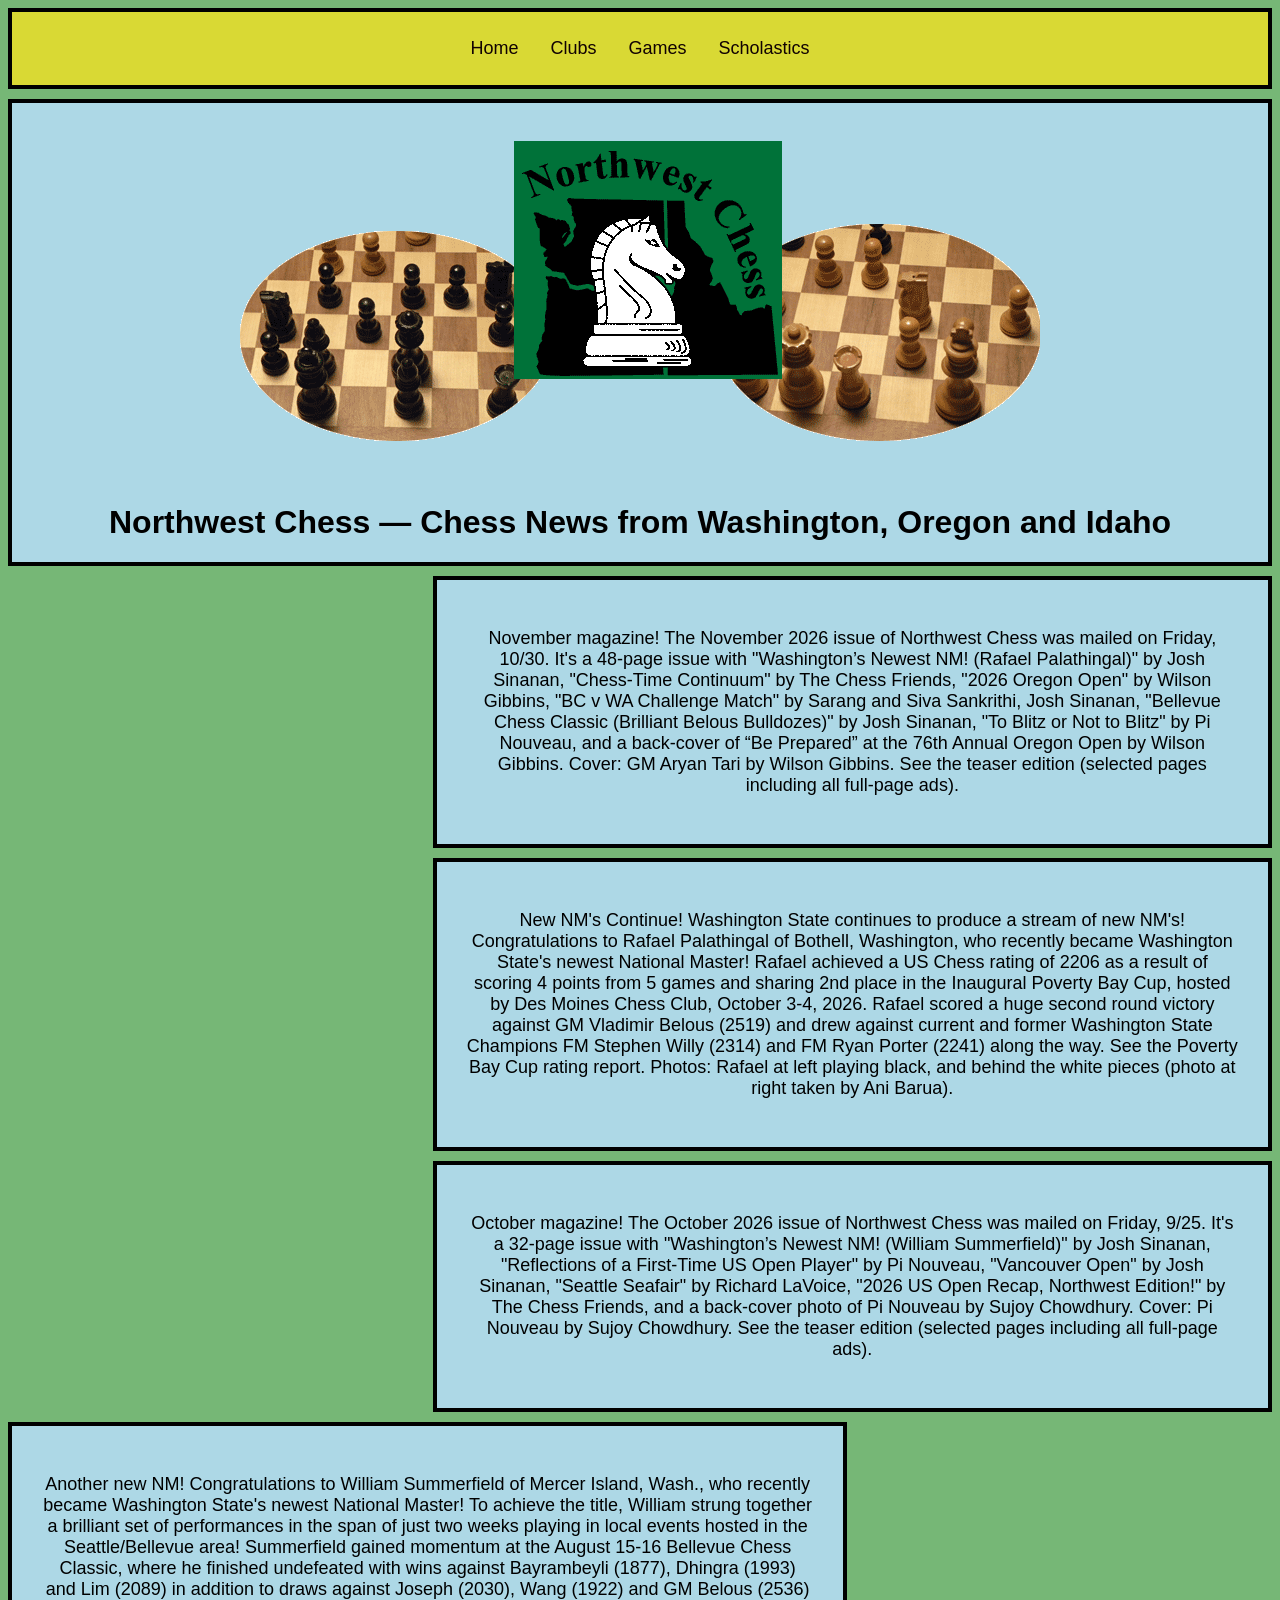
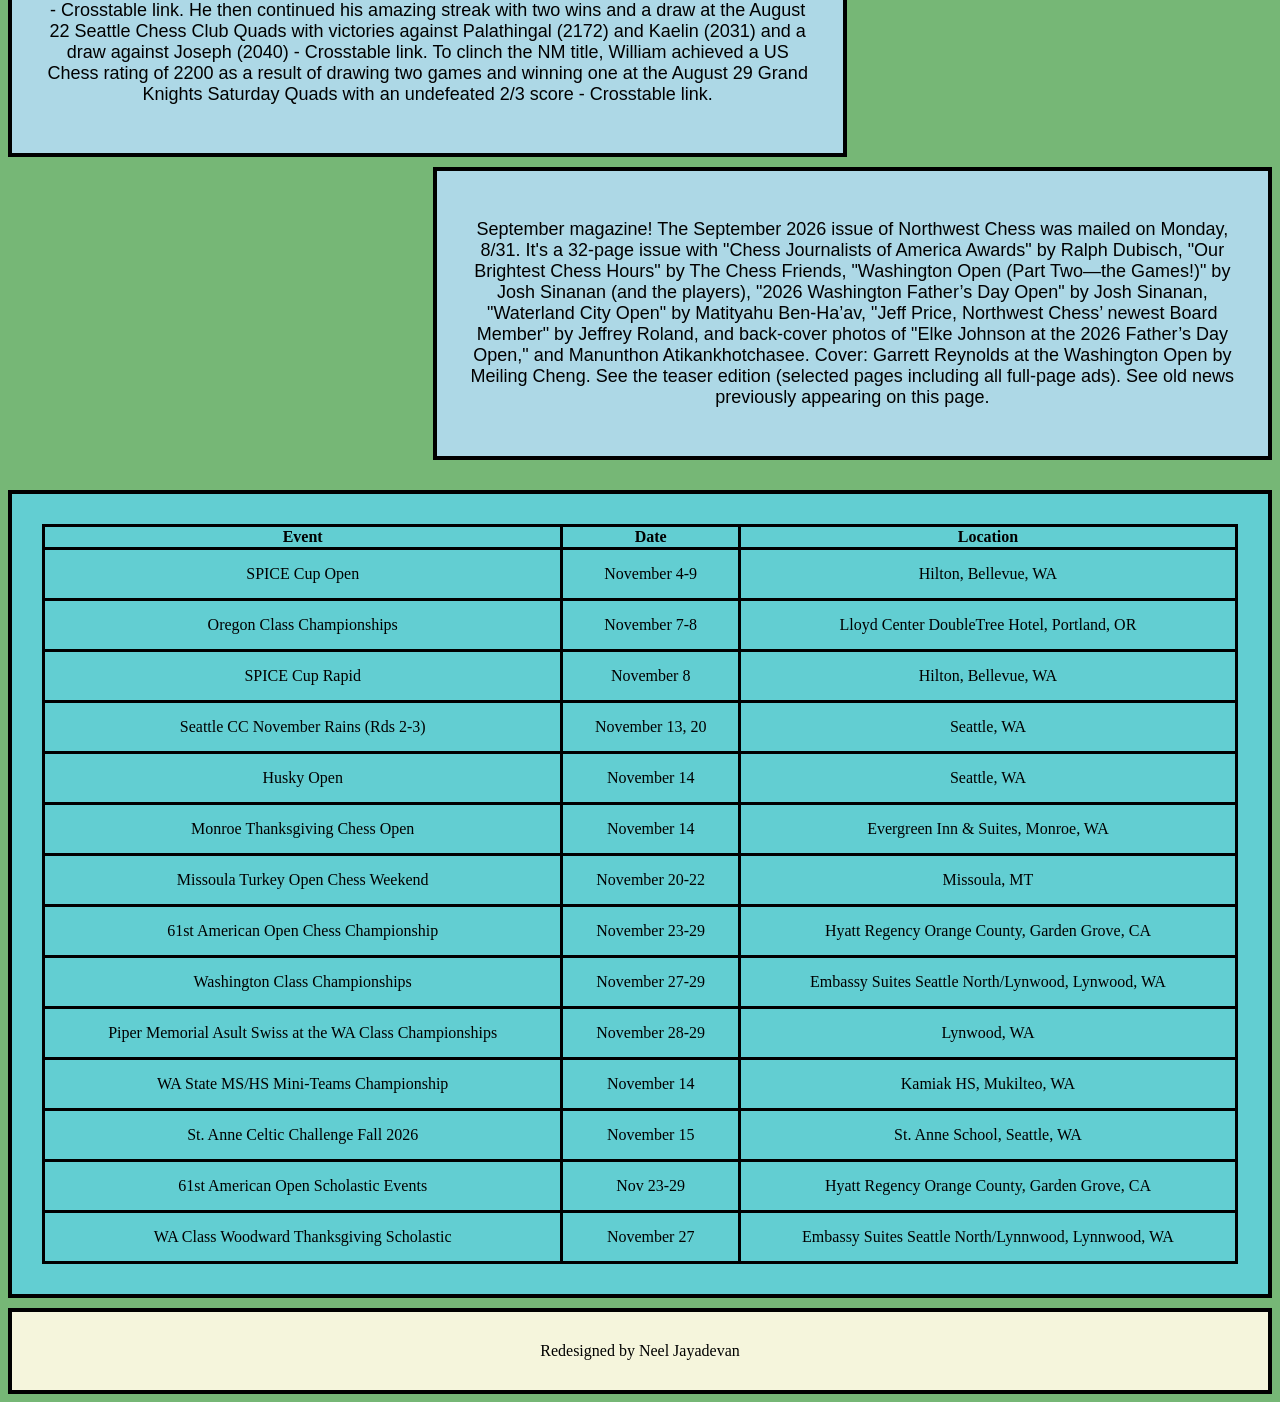
==== clubs.html @ feafb5e4 "clubs page" ====
<!DOCTYPE html>
<html lang="en">
<head>
    <meta charset="UTF-8">
    <meta name="viewport" content="width=device-width, initial-scale=1.0">
    <title>Clubs</title>
    <link rel="stylesheet" href="css/style.css">
</head>
<body>
    <div class="grid-container">
        <div style="background-color: rgb(217, 217, 52);" class="nav-menu grid-item nav">
            <ul class="nav">
                <li><a href="index.html"><p>Home</p></a></li>
                <li><a href="clubs.html"><p>Clubs</p></a></li>
                <li><a href=""><p>Games</p></a></li>
                <li><a href=""><p>Scholastics</p></a></li>
            </ul>
        </div>
        <div class="grid-item main-img"><img class="image1" src="images/NWC_banner.png">
            <h1>Northwest Chess — Chess News from Washington, Oregon and Idaho</h1>
        </div>
        <div class="grid-item main1"><p>November magazine! The November 2026 issue of Northwest Chess was mailed on Friday, 10/30. It's a 48-page issue with "Washington’s Newest NM! (Rafael Palathingal)" by Josh Sinanan, "Chess-Time Continuum" by The Chess Friends, "2026 Oregon Open" by Wilson Gibbins, "BC v WA Challenge Match" by Sarang and Siva Sankrithi, Josh Sinanan, "Bellevue Chess Classic (Brilliant Belous Bulldozes)" by Josh Sinanan, "To Blitz or Not to Blitz" by Pi Nouveau, and a back-cover of “Be Prepared” at the 76th Annual Oregon Open by Wilson Gibbins. Cover: GM Aryan Tari by Wilson Gibbins. See the teaser edition (selected pages including all full-page ads).</p></div>
        <div class="grid-item main2"><p>New NM's Continue! Washington State continues to produce a stream of new NM's! Congratulations to Rafael Palathingal of Bothell, Washington, who recently became Washington State's newest National Master! Rafael achieved a US Chess rating of 2206 as a result of scoring 4 points from 5 games and sharing 2nd place in the Inaugural Poverty Bay Cup, hosted by Des Moines Chess Club, October 3-4, 2026. Rafael scored a huge second round victory against GM Vladimir Belous (2519) and drew against current and former Washington State Champions FM Stephen Willy (2314) and FM Ryan Porter (2241) along the way. See the Poverty Bay Cup rating report. Photos: Rafael at left playing black, and behind the white pieces (photo at right taken by Ani Barua).</p></div>
        <div class="grid-item main3"><p>October magazine! The October 2026 issue of Northwest Chess was mailed on Friday, 9/25. It's a 32-page issue with "Washington’s Newest NM! (William Summerfield)" by Josh Sinanan, "Reflections of a First-Time US Open Player" by Pi Nouveau, "Vancouver Open" by Josh Sinanan, "Seattle Seafair" by Richard LaVoice, "2026 US Open Recap, Northwest Edition!" by The Chess Friends, and a back-cover photo of Pi Nouveau by Sujoy Chowdhury. Cover: Pi Nouveau by Sujoy Chowdhury. See the teaser edition (selected pages including all full-page ads).</p></div>
        <div class="grid-item main4"><p>Another new NM! Congratulations to William Summerfield of Mercer Island, Wash., who recently became Washington State's newest National Master! To achieve the title, William strung together a brilliant set of performances in the span of just two weeks playing in local events hosted in the Seattle/Bellevue area! Summerfield gained momentum at the August 15-16 Bellevue Chess Classic, where he finished undefeated with wins against Bayrambeyli (1877), Dhingra (1993) and Lim (2089) in addition to draws against Joseph (2030), Wang (1922) and GM Belous (2536) - Crosstable link. He then continued his amazing streak with two wins and a draw at the August 22 Seattle Chess Club Quads with victories against Palathingal (2172) and Kaelin (2031) and a draw against Joseph (2040) - Crosstable link. To clinch the NM title, William achieved a US Chess rating of 2200 as a result of drawing two games and winning one at the August 29 Grand Knights Saturday Quads with an undefeated 2/3 score - Crosstable link.</p></div>
        <div class="grid-item main5"><p>September magazine! The September 2026 issue of Northwest Chess was mailed on Monday, 8/31. It's a 32-page issue with "Chess Journalists of America Awards" by Ralph Dubisch, "Our Brightest Chess Hours" by The Chess Friends, "Washington Open (Part Two—the Games!)" by Josh Sinanan (and the players), "2026 Washington Father’s Day Open" by Josh Sinanan, "Waterland City Open" by Matityahu Ben-Ha’av, "Jeff Price, Northwest Chess’ newest Board Member" by Jeffrey Roland, and back-cover photos of "Elke Johnson at the 2026 Father’s Day Open," and Manunthon Atikankhotchasee. Cover: Garrett Reynolds at the Washington Open by Meiling Cheng. See the teaser edition (selected pages including all full-page ads). See old news previously appearing on this page.</p></div>

        <div class="grid-item table1">
            <table style="border-collapse: collapse; width: 100%;">
                <tr>
                    <th>Event</th>
                    <th>Date</th>
                    <th>Location</th>
                </tr>
                <tr>
                    <td>SPICE Cup Open</td>
                    <td>November 4-9</td>
                    <td>Hilton, Bellevue, WA</td>
                </tr>
                <tr>
                    <td>Oregon Class Championships</td>
                    <td>November 7-8</td>
                    <td>Lloyd Center DoubleTree Hotel, Portland, OR</td>
                </tr>
                <tr>
                    <td>SPICE Cup Rapid</td>
                    <td>November 8</td>
                    <td>Hilton, Bellevue, WA</td>
                </tr>
                <tr>
                    <td>Seattle CC November Rains (Rds 2-3)</td>
                    <td>November 13, 20</td>
                    <td>Seattle, WA</td>
                </tr>
                <tr>
                    <td>Husky Open</td>
                    <td>November 14</td>
                    <td>Seattle, WA</td>
                </tr>
                <tr>
                    <td>Monroe Thanksgiving Chess Open</td>
                    <td>November 14</td>
                    <td>Evergreen Inn & Suites, Monroe, WA</td>
                </tr>
                <tr>
                    <td>Missoula Turkey Open Chess Weekend</td>
                    <td>November 20-22</td>
                    <td>Missoula, MT</td>
                </tr>
                <tr>
                    <td>61st American Open Chess Championship</td>
                    <td>November 23-29</td>
                    <td>Hyatt Regency Orange County, Garden Grove, CA</td>
                </tr>
                <tr>
                    <td>Washington Class Championships</td>
                    <td>November 27-29</td>
                    <td>Embassy Suites Seattle North/Lynwood, Lynwood, WA</td>
                </tr>
                <tr>
                    <td>Piper Memorial Asult Swiss at the WA Class Championships</td>
                    <td>November 28-29</td>
                    <td>Lynwood, WA</td>
                </tr>
                <tr>
                    <td>WA State MS/HS Mini-Teams Championship</td>
                    <td>November 14</td>
                    <td>Kamiak HS, Mukilteo, WA</td>
                </tr>
                <tr>
                    <td>St. Anne Celtic Challenge Fall 2026</td>
                    <td>November 15</td>
                    <td>St. Anne School, Seattle, WA</td>
                </tr>
                <tr>
                    <td>61st American Open Scholastic Events</td>
                    <td>Nov 23-29</td>
                    <td>Hyatt Regency Orange County, Garden Grove, CA</td>
                </tr>
                <tr>
                    <td>WA Class Woodward Thanksgiving Scholastic</td>
                    <td>November 27</td>
                    <td>Embassy Suites Seattle North/Lynnwood, Lynnwood, WA</td>
                </tr>
            </table>
        </div>
        <div class="footers grid-item">
            <footer>Redesigned by Neel Jayadevan</footer>
        </div>
    </div>
</body>
</html>
---- css/style.css ----
.nav {
    list-style-type: none;
    background-color: rgb(217, 217, 52);
    margin: 0;
    padding: 0;
    overflow: hidden;
    justify-content: center;
    display: flex;
    position: sticky;
    top: 0;
    z-index: 1000;
}
ul.nav li a {
    display: block;
    padding: 8px 16px;
    color: rgb(17, 2, 2);
    text-decoration: none;
    font-size: 30px;
}
ul.nav a:hover {
    background-color: gray;
    color: lightblue;
}
.grid-container {
    display: grid;
    grid-gap: 10px;
    grid-template-columns: repeat(3, 1fr);
}
.grid-item {
    border: 4px solid black;
    background-color: lightblue;
    text-align: center;
}
.nav-menu {
    grid-row: 1;
    grid-column: 1 / span 3;
}
.main-img {
    grid-row: 2;
    grid-column: 1 / span 3;
}
.image1 {
    max-height: 400px;
    max-width: 800px;
    margin: 3%;
}
.main1 {
    grid-row: 3;
    grid-column: 2 / span 2;
    padding: 30px;
}
.main2 {
    grid-row: 4;
    grid-column: 2 / span 2;
    padding: 30px;
}
.main3 {
    grid-row: 5;
    grid-column: 2 / span 2;
    padding: 30px;
}
.main4 {
    grid-row: 6;
    grid-column: 1 / span 2;
    padding: 30px;
}
.main5 {
    grid-row: 7;
    grid-column: 2 / span 2;
    padding: 30px;
}
body {
    background-color: rgb(118, 183, 118);
}
.sub-images {
    border: 4px solid black;
    border-radius: 10%;
    transform: scale(1.7);
    margin: 15%;
}
.footers {
    grid-row: 11;
    grid-column: 1 / span 3;
    padding: 30px;
    background-color: beige;
}
.table1 {
    grid-row: 10;
    grid-column: 1 / span 3;
    padding: 30px;
    background-color: rgb(98, 206, 210);
}
table, th, td {
    border: solid;
}
td {
    padding: 15px;
}
.headings {
    grid-row: 9;
    grid-column: 1 / span 3;
    background-color: rgb(98, 206, 210);
}
p {
    font-size: large;
    font-family: 'Gill Sans', 'Gill Sans MT', Calibri, 'Trebuchet MS', sans-serif;
    font-style: normal;
}
h1 {
    font-size: normal;
    font-family: Verdana, Geneva, Tahoma, sans-serif;
    font-style: normal;
}
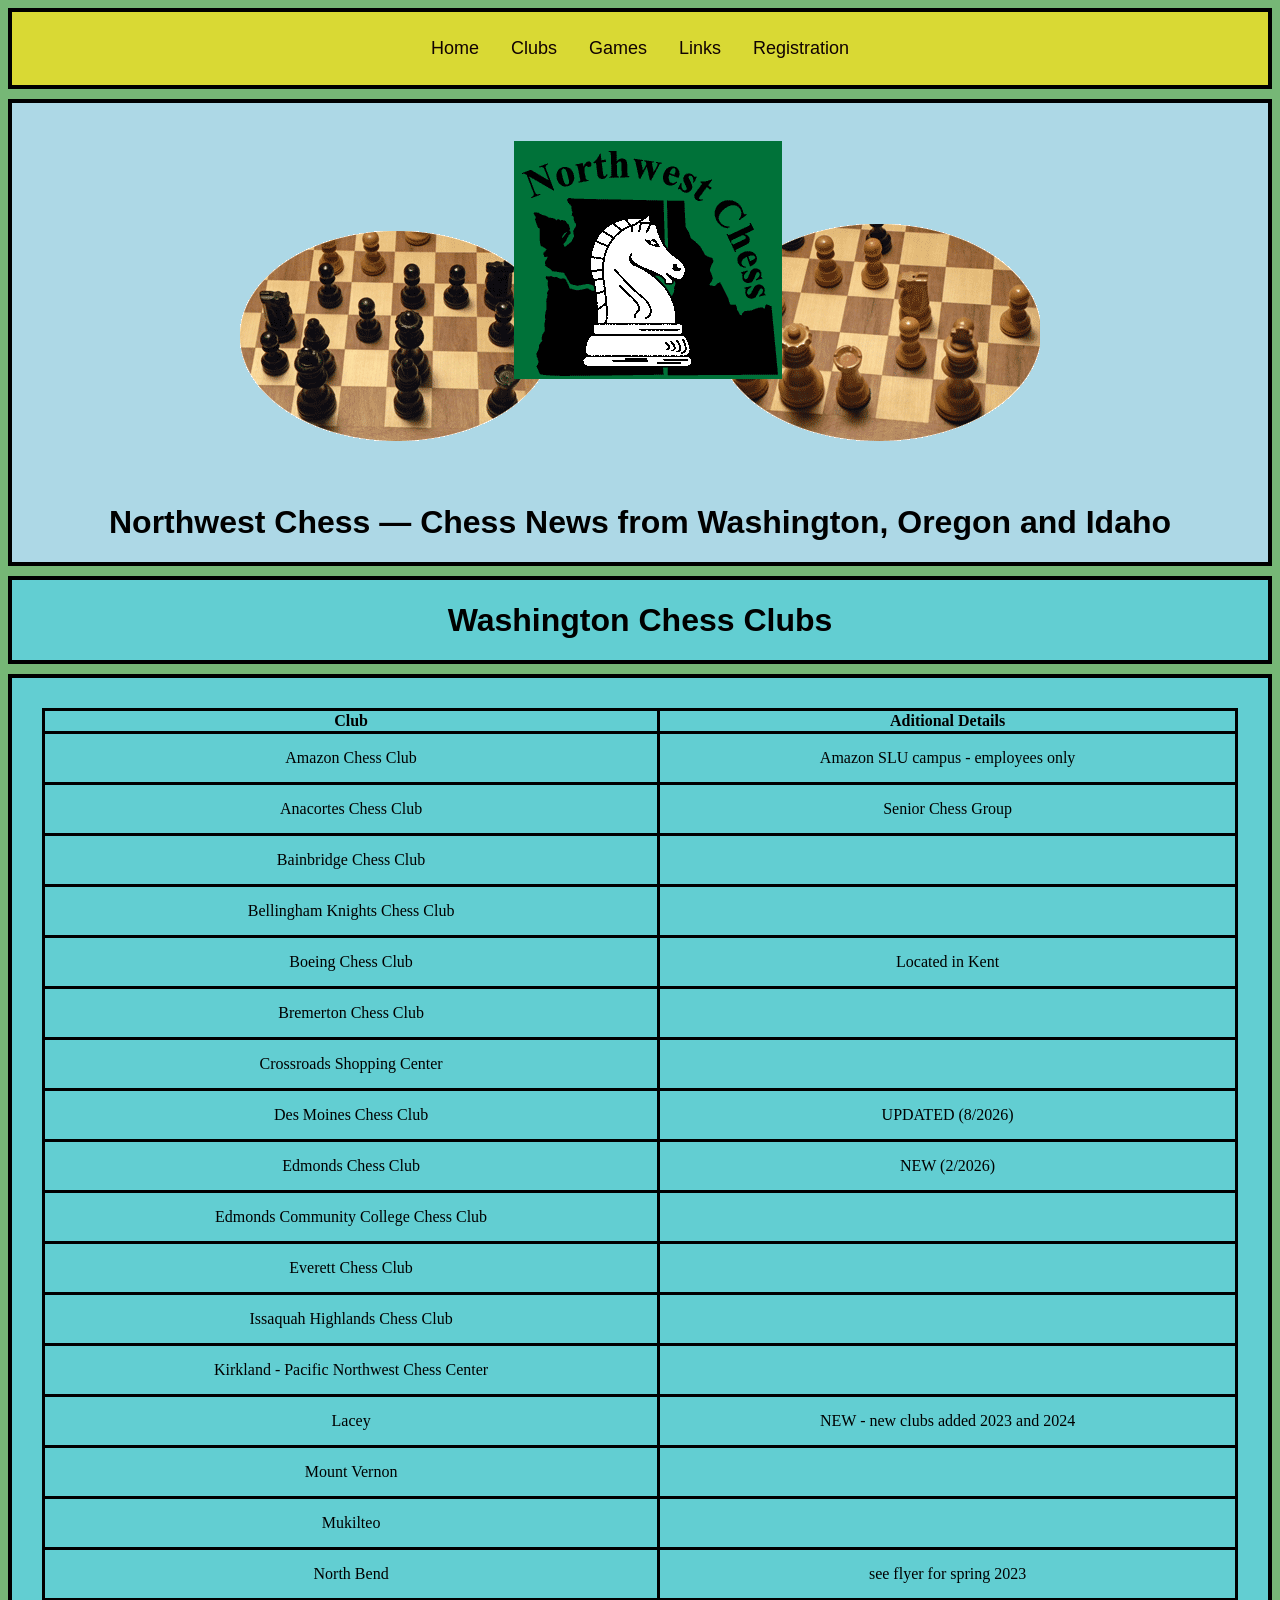
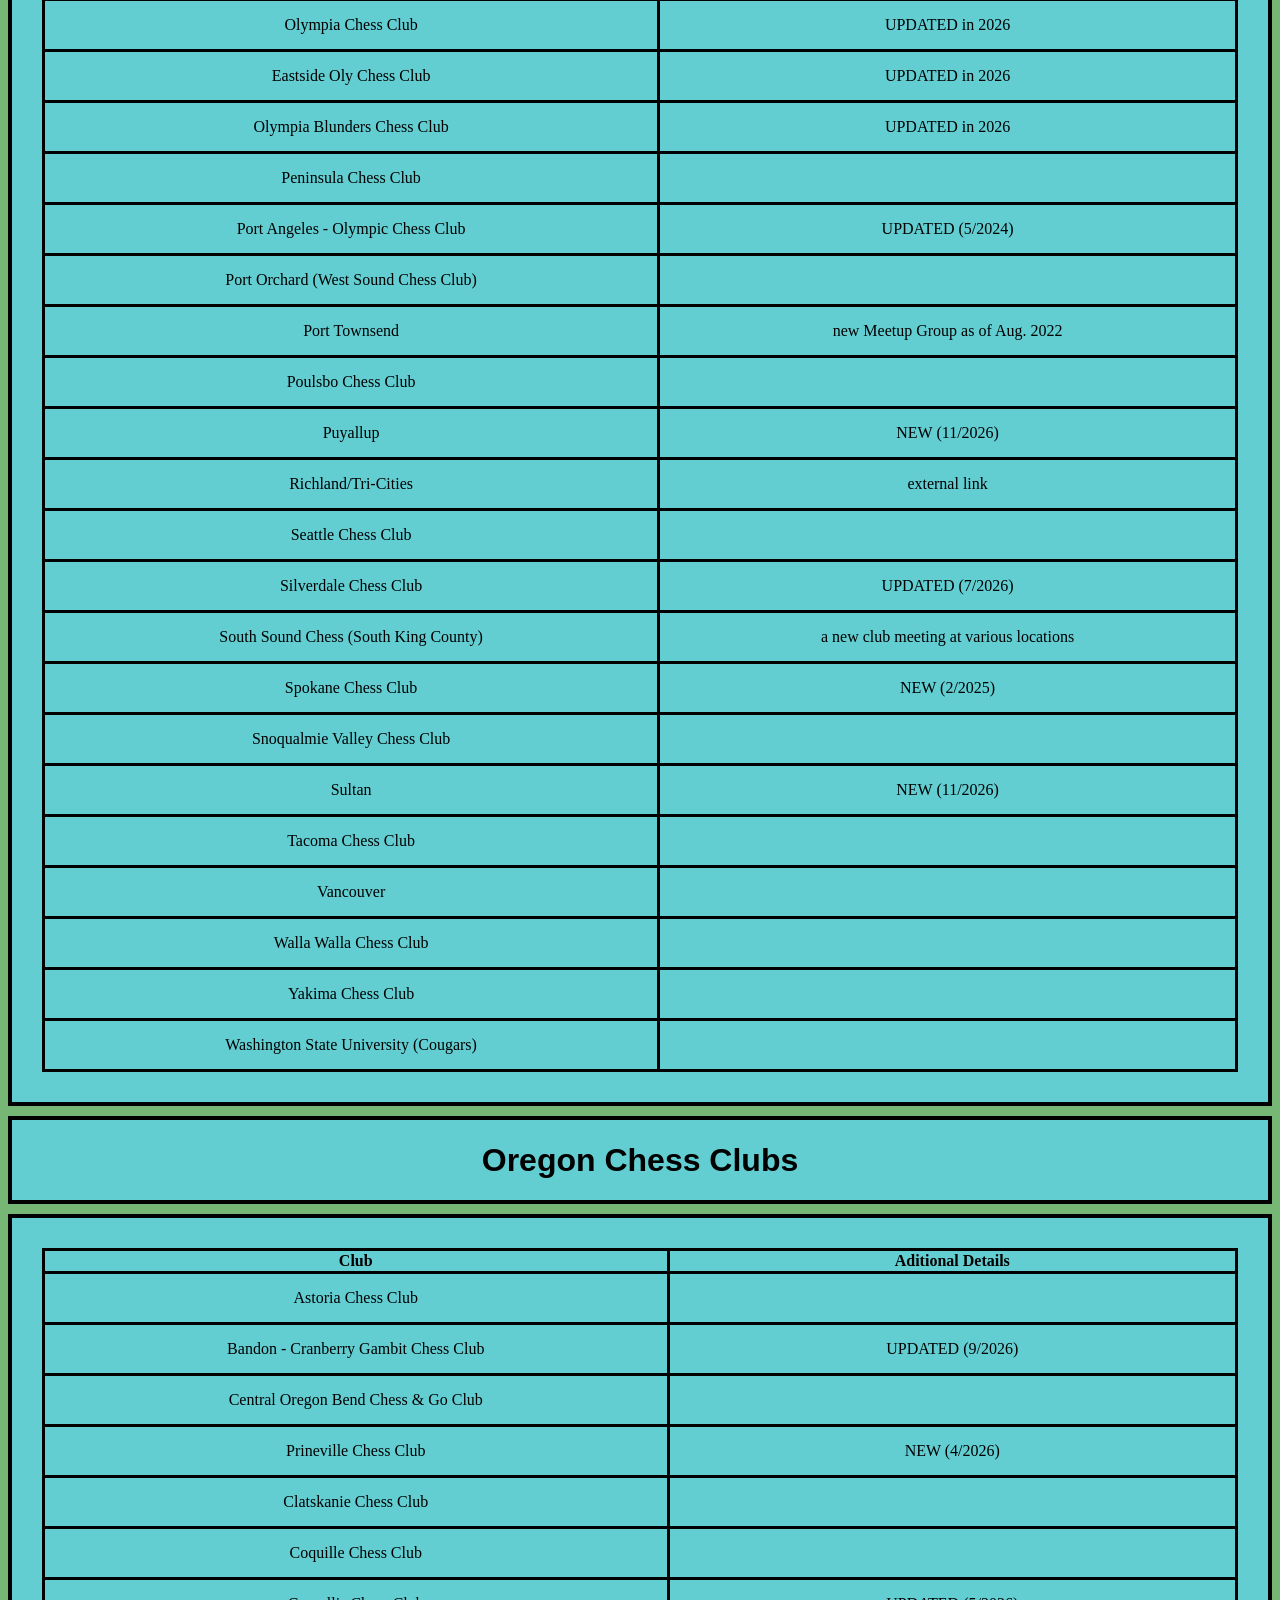
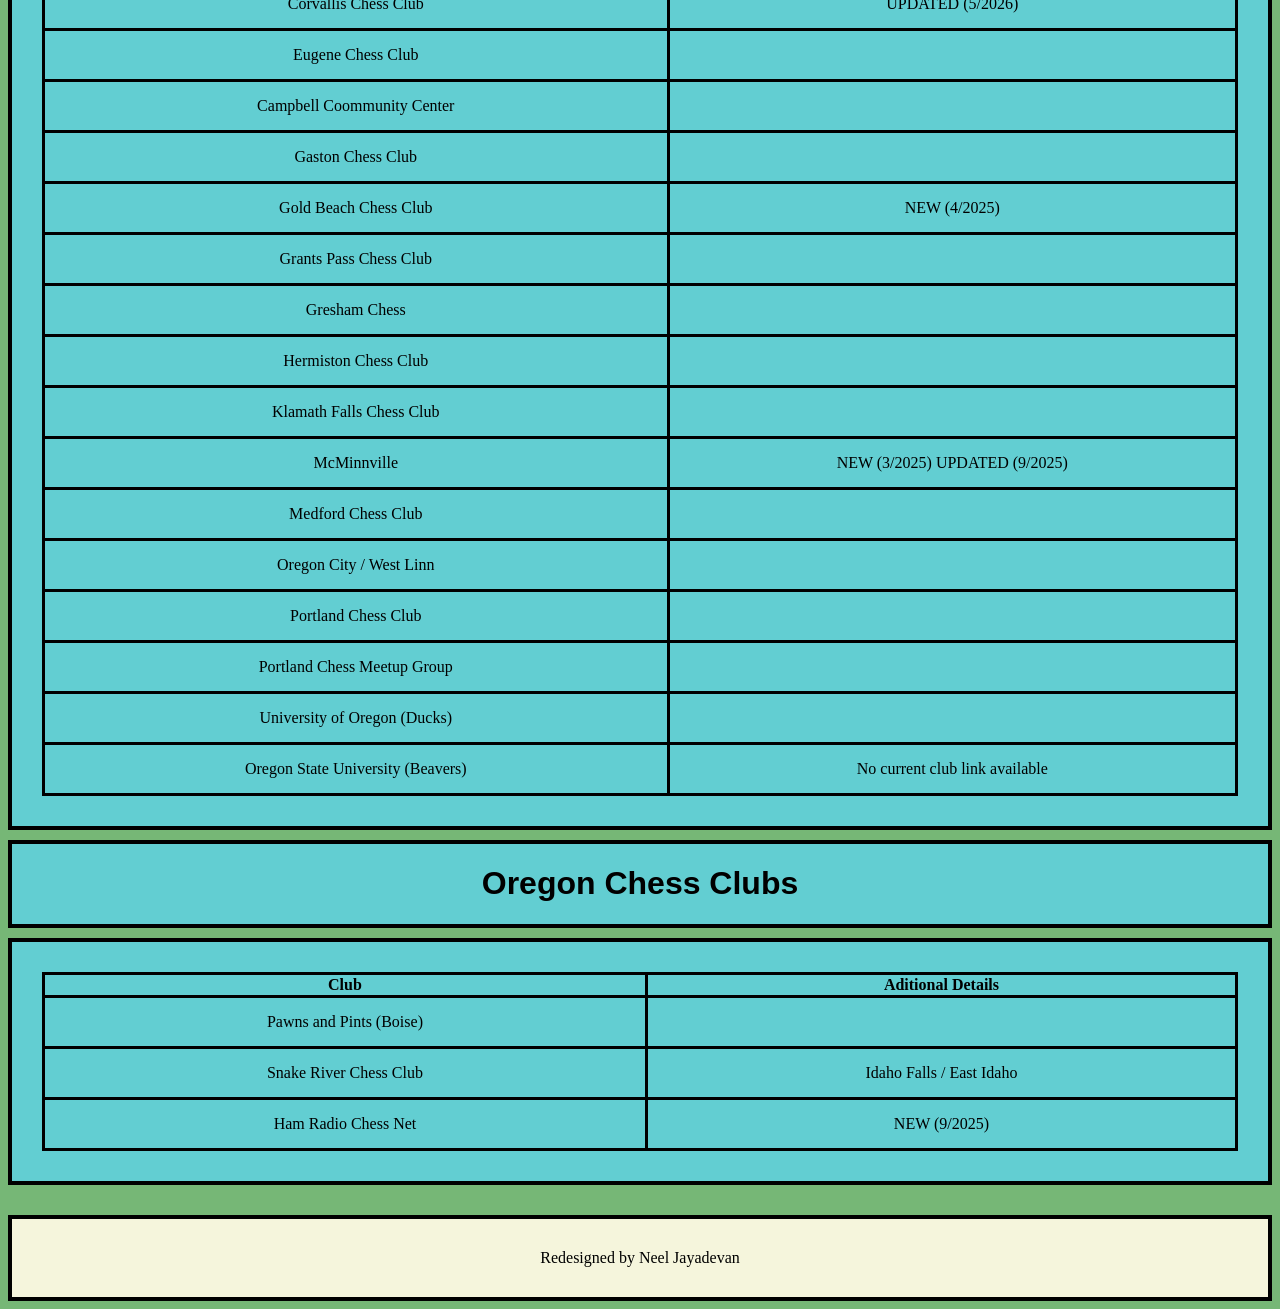
==== commit 8af8a30d: "other pages" ====
--- a/clubs.html
+++ b/clubs.html
@@ -12,95 +12,299 @@
             <ul class="nav">
                 <li><a href="index.html"><p>Home</p></a></li>
                 <li><a href="clubs.html"><p>Clubs</p></a></li>
-                <li><a href=""><p>Games</p></a></li>
-                <li><a href=""><p>Scholastics</p></a></li>
+                <li><a href="games.html"><p>Games</p></a></li>
+                <li><a href="links.html"><p>Links</p></a></li>
+                <li><a href=""><p>Registration</p></a></li>
             </ul>
         </div>
         <div class="grid-item main-img"><img class="image1" src="images/NWC_banner.png">
             <h1>Northwest Chess — Chess News from Washington, Oregon and Idaho</h1>
         </div>
-        <div class="grid-item main1"><p>November magazine! The November 2026 issue of Northwest Chess was mailed on Friday, 10/30. It's a 48-page issue with "Washington’s Newest NM! (Rafael Palathingal)" by Josh Sinanan, "Chess-Time Continuum" by The Chess Friends, "2026 Oregon Open" by Wilson Gibbins, "BC v WA Challenge Match" by Sarang and Siva Sankrithi, Josh Sinanan, "Bellevue Chess Classic (Brilliant Belous Bulldozes)" by Josh Sinanan, "To Blitz or Not to Blitz" by Pi Nouveau, and a back-cover of “Be Prepared” at the 76th Annual Oregon Open by Wilson Gibbins. Cover: GM Aryan Tari by Wilson Gibbins. See the teaser edition (selected pages including all full-page ads).</p></div>
-        <div class="grid-item main2"><p>New NM's Continue! Washington State continues to produce a stream of new NM's! Congratulations to Rafael Palathingal of Bothell, Washington, who recently became Washington State's newest National Master! Rafael achieved a US Chess rating of 2206 as a result of scoring 4 points from 5 games and sharing 2nd place in the Inaugural Poverty Bay Cup, hosted by Des Moines Chess Club, October 3-4, 2026. Rafael scored a huge second round victory against GM Vladimir Belous (2519) and drew against current and former Washington State Champions FM Stephen Willy (2314) and FM Ryan Porter (2241) along the way. See the Poverty Bay Cup rating report. Photos: Rafael at left playing black, and behind the white pieces (photo at right taken by Ani Barua).</p></div>
-        <div class="grid-item main3"><p>October magazine! The October 2026 issue of Northwest Chess was mailed on Friday, 9/25. It's a 32-page issue with "Washington’s Newest NM! (William Summerfield)" by Josh Sinanan, "Reflections of a First-Time US Open Player" by Pi Nouveau, "Vancouver Open" by Josh Sinanan, "Seattle Seafair" by Richard LaVoice, "2026 US Open Recap, Northwest Edition!" by The Chess Friends, and a back-cover photo of Pi Nouveau by Sujoy Chowdhury. Cover: Pi Nouveau by Sujoy Chowdhury. See the teaser edition (selected pages including all full-page ads).</p></div>
-        <div class="grid-item main4"><p>Another new NM! Congratulations to William Summerfield of Mercer Island, Wash., who recently became Washington State's newest National Master! To achieve the title, William strung together a brilliant set of performances in the span of just two weeks playing in local events hosted in the Seattle/Bellevue area! Summerfield gained momentum at the August 15-16 Bellevue Chess Classic, where he finished undefeated with wins against Bayrambeyli (1877), Dhingra (1993) and Lim (2089) in addition to draws against Joseph (2030), Wang (1922) and GM Belous (2536) - Crosstable link. He then continued his amazing streak with two wins and a draw at the August 22 Seattle Chess Club Quads with victories against Palathingal (2172) and Kaelin (2031) and a draw against Joseph (2040) - Crosstable link. To clinch the NM title, William achieved a US Chess rating of 2200 as a result of drawing two games and winning one at the August 29 Grand Knights Saturday Quads with an undefeated 2/3 score - Crosstable link.</p></div>
-        <div class="grid-item main5"><p>September magazine! The September 2026 issue of Northwest Chess was mailed on Monday, 8/31. It's a 32-page issue with "Chess Journalists of America Awards" by Ralph Dubisch, "Our Brightest Chess Hours" by The Chess Friends, "Washington Open (Part Two—the Games!)" by Josh Sinanan (and the players), "2026 Washington Father’s Day Open" by Josh Sinanan, "Waterland City Open" by Matityahu Ben-Ha’av, "Jeff Price, Northwest Chess’ newest Board Member" by Jeffrey Roland, and back-cover photos of "Elke Johnson at the 2026 Father’s Day Open," and Manunthon Atikankhotchasee. Cover: Garrett Reynolds at the Washington Open by Meiling Cheng. See the teaser edition (selected pages including all full-page ads). See old news previously appearing on this page.</p></div>
+        <div class="grid-item headings2">
+            <h1>Washington Chess Clubs</h1>
+        </div>
+        <div class="grid-item table2">
+            <table style="border-collapse: collapse; width: 100%;">
+                <tr>
+                    <th>Club</th>
+                    <th>Aditional Details</th>
+                </tr>
+                <tr>
+                    <td>Amazon Chess Club</td>
+                    <td>Amazon SLU campus - employees only</td>
+                </tr>
+                <tr>
+                    <td>Anacortes Chess Club</td>
+                    <td>Senior Chess Group</td>
+                </tr>
+                <tr>
+                    <td>Bainbridge Chess Club</td>
+                    <td></td>
+                </tr>
+                <tr>
+                    <td>Bellingham Knights Chess Club</td>
+                    <td></td>
+                </tr>
+                <tr>
+                    <td>Boeing Chess Club</td>
+                    <td>Located in Kent</td>
+                </tr>
+                <tr>
+                    <td>Bremerton Chess Club</td>
+                    <td></td>
+                </tr>
+                <tr>
+                    <td>Crossroads Shopping Center</td>
+                    <td></td>
+                </tr>
+                <tr>
+                    <td>Des Moines Chess Club</td>
+                    <td>UPDATED (8/2026)</td>
+                </tr>
+                <tr>
+                    <td>Edmonds Chess Club</td>
+                    <td>NEW (2/2026)</td>
+                </tr>
+                <tr>
+                    <td>Edmonds Community College Chess Club</td>
+                    <td></td>
+                </tr>
+                <tr>
+                    <td>Everett Chess Club</td>
+                    <td></td>
+                </tr>
+                <tr>
+                    <td>Issaquah Highlands Chess Club</td>
+                    <td></td>
+                </tr>
+                <tr>
+                    <td>Kirkland - Pacific Northwest Chess Center</td>
+                    <td></td>
+                </tr>
+                <tr>
+                    <td>Lacey</td>
+                    <td>NEW - new clubs added 2023 and 2024</td>
+                </tr>
+                <tr>
+                    <td>Mount Vernon</td>
+                    <td></td>
+                </tr>
+                <tr>
+                    <td>Mukilteo</td>
+                    <td></td>
+                </tr>
+                <tr>
+                    <td>North Bend</td>
+                    <td>see flyer for spring 2023</td>
+                </tr>
+                <tr>
+                    <td>Olympia Chess Club</td>
+                    <td>UPDATED in 2026</td>
+                </tr>
+                <tr>
+                    <td>Eastside Oly Chess Club</td>
+                    <td>UPDATED in 2026</td>
+                </tr>
+                <tr>
+                    <td>Olympia Blunders Chess Club</td>
+                    <td>UPDATED in 2026</td>
+                </tr>
+                <tr>
+                    <td>Peninsula Chess Club</td>
+                    <td></td>
+                </tr>
+                <tr>
+                    <td>Port Angeles - Olympic Chess Club</td>
+                    <td>UPDATED (5/2024)</td>
+                </tr>
+                <tr>
+                    <td>Port Orchard (West Sound Chess Club)</td>
+                    <td></td>
+                </tr>
+                <tr>
+                    <td>Port Townsend</td>
+                    <td>new Meetup Group as of Aug. 2022</td>
+                </tr>
+                <tr>
+                    <td>Poulsbo Chess Club</td>
+                    <td></td>
+                </tr>
+                <tr>
+                    <td>Puyallup</td>
+                    <td>NEW (11/2026)</td>
+                </tr>
+                <tr>
+                    <td>Richland/Tri-Cities</td>
+                    <td>external link</td>
+                </tr>
+                <tr>
+                    <td>Seattle Chess Club</td>
+                    <td></td>
+                </tr>
+                <tr>
+                    <td>Silverdale Chess Club</td>
+                    <td>UPDATED (7/2026)</td>
+                </tr>
+                <tr>
+                    <td>South Sound Chess (South King County)</td>
+                    <td>a new club meeting at various locations</td>
+                </tr>
+                <tr>
+                    <td>Spokane Chess Club</td>
+                    <td>NEW (2/2025)</td>
+                </tr>
+                <tr>
+                    <td>Snoqualmie Valley Chess Club</td>
+                    <td></td>
+                </tr>
+                <tr>
+                    <td>Sultan</td>
+                    <td>NEW (11/2026)</td>
+                </tr>
+                <tr>
+                    <td>Tacoma Chess Club</td>
+                    <td></td>
+                </tr>
+                <tr>
+                    <td>Vancouver</td>
+                    <td></td>
+                </tr>
+                <tr>
+                    <td>Walla Walla Chess Club</td>
+                    <td></td>
+                </tr>
+                <tr>
+                    <td>Yakima Chess Club</td>
+                    <td></td>
+                </tr>
+                <tr>
+                    <td>Washington State University (Cougars)</td>
+                    <td></td>
+                </tr>
+            </table>
+        </div>
+        <div class="grid-item headings3">
+            <h1>Oregon Chess Clubs</h1>
+        </div>
+        <div class="grid-item table3">
+            <table style="border-collapse: collapse; width: 100%;">
+                <tr>
+                    <th>Club</th>
+                    <th>Aditional Details</th>
+                </tr>
+                <tr>
+                    <td>Astoria Chess Club</td>
+                    <td></td>
+                </tr>
+                <tr>
+                    <td>Bandon - Cranberry Gambit Chess Club</td>
+                    <td>UPDATED (9/2026)</td>
+                </tr>
+                <tr>
+                    <td>Central Oregon Bend Chess & Go Club</td>
+                    <td></td>
+                </tr>
+                <tr>
+                    <td>Prineville Chess Club</td>
+                    <td>NEW (4/2026)</td>
+                </tr>
+                <tr>
+                    <td>Clatskanie Chess Club</td>
+                    <td></td>
+                </tr>
+                <tr>
+                    <td>Coquille Chess Club</td>
+                    <td></td>
+                </tr>
+                <tr>
+                    <td>Corvallis Chess Club</td>
+                    <td>UPDATED (5/2026)</td>
+                </tr>
+                <tr>
+                    <td>Eugene Chess Club</td>
+                    <td></td>
+                </tr>
+                <tr>
+                    <td>Campbell Coommunity Center</td>
+                    <td></td>
+                </tr>
+                <tr>
+                    <td>Gaston Chess Club</td>
+                    <td></td>
+                </tr>
+                <tr>
+                    <td>Gold Beach Chess Club</td>
+                    <td>NEW (4/2025)</td>
+                </tr>
+                <tr>
+                    <td>Grants Pass Chess Club</td>
+                    <td></td>
+                </tr>
+                <tr>
+                    <td>Gresham Chess</td>
+                    <td></td>
+                </tr>
+                <tr>
+                    <td>Hermiston Chess Club</td>
+                    <td></td>
+                </tr>
+                <tr>
+                    <td>Klamath Falls Chess Club</td>
+                    <td></td>
+                </tr>
+                <tr>
+                    <td>McMinnville</td>
+                    <td>NEW (3/2025) UPDATED (9/2025)</td>
+                </tr>
+                <tr>
+                    <td>Medford Chess Club</td>
+                    <td></td>
+                </tr>
+                <tr>
+                    <td>Oregon City / West Linn</td>
+                    <td></td>
+                </tr>
+                <tr>
+                    <td>Portland Chess Club</td>
+                    <td></td>
+                </tr>
+                <tr>
+                    <td>Portland Chess Meetup Group</td>
+                    <td></td>
+                </tr>
+                <tr>
+                    <td>University of Oregon (Ducks)</td>
+                    <td></td>
+                </tr>
+                <tr>
+                    <td>Oregon State University (Beavers)</td>
+                    <td>No current club link available</td>
+                </tr>
+            </table>
+        </div>
 
-        <div class="grid-item table1">
+
+
+        <div class="grid-item headings4">
+            <h1>Oregon Chess Clubs</h1>
+        </div>
+        <div class="grid-item table4">
             <table style="border-collapse: collapse; width: 100%;">
                 <tr>
-                    <th>Event</th>
-                    <th>Date</th>
-                    <th>Location</th>
-                </tr>
-                <tr>
-                    <td>SPICE Cup Open</td>
-                    <td>November 4-9</td>
-                    <td>Hilton, Bellevue, WA</td>
-                </tr>
-                <tr>
-                    <td>Oregon Class Championships</td>
-                    <td>November 7-8</td>
-                    <td>Lloyd Center DoubleTree Hotel, Portland, OR</td>
-                </tr>
-                <tr>
-                    <td>SPICE Cup Rapid</td>
-                    <td>November 8</td>
-                    <td>Hilton, Bellevue, WA</td>
-                </tr>
-                <tr>
-                    <td>Seattle CC November Rains (Rds 2-3)</td>
-                    <td>November 13, 20</td>
-                    <td>Seattle, WA</td>
-                </tr>
-                <tr>
-                    <td>Husky Open</td>
-                    <td>November 14</td>
-                    <td>Seattle, WA</td>
-                </tr>
-                <tr>
-                    <td>Monroe Thanksgiving Chess Open</td>
-                    <td>November 14</td>
-                    <td>Evergreen Inn & Suites, Monroe, WA</td>
-                </tr>
-                <tr>
-                    <td>Missoula Turkey Open Chess Weekend</td>
-                    <td>November 20-22</td>
-                    <td>Missoula, MT</td>
-                </tr>
-                <tr>
-                    <td>61st American Open Chess Championship</td>
-                    <td>November 23-29</td>
-                    <td>Hyatt Regency Orange County, Garden Grove, CA</td>
-                </tr>
-                <tr>
-                    <td>Washington Class Championships</td>
-                    <td>November 27-29</td>
-                    <td>Embassy Suites Seattle North/Lynwood, Lynwood, WA</td>
-                </tr>
-                <tr>
-                    <td>Piper Memorial Asult Swiss at the WA Class Championships</td>
-                    <td>November 28-29</td>
-                    <td>Lynwood, WA</td>
-                </tr>
-                <tr>
-                    <td>WA State MS/HS Mini-Teams Championship</td>
-                    <td>November 14</td>
-                    <td>Kamiak HS, Mukilteo, WA</td>
-                </tr>
-                <tr>
-                    <td>St. Anne Celtic Challenge Fall 2026</td>
-                    <td>November 15</td>
-                    <td>St. Anne School, Seattle, WA</td>
-                </tr>
-                <tr>
-                    <td>61st American Open Scholastic Events</td>
-                    <td>Nov 23-29</td>
-                    <td>Hyatt Regency Orange County, Garden Grove, CA</td>
-                </tr>
-                <tr>
-                    <td>WA Class Woodward Thanksgiving Scholastic</td>
-                    <td>November 27</td>
-                    <td>Embassy Suites Seattle North/Lynnwood, Lynnwood, WA</td>
+                    <th>Club</th>
+                    <th>Aditional Details</th>
+                </tr>
+                <tr>
+                    <td>Pawns and Pints (Boise)</td>
+                    <td></td>
+                </tr>
+                <tr>
+                    <td>Snake River Chess Club</td>
+                    <td>Idaho Falls / East Idaho</td>
+                </tr>
+                <tr>
+                    <td>Ham Radio Chess Net</td>
+                    <td>NEW (9/2025)</td>
                 </tr>
             </table>
         </div>
--- a/css/style.css
+++ b/css/style.css
@@ -70,6 +70,36 @@
     grid-column: 2 / span 2;
     padding: 30px;
 }
+.main11 {
+    grid-row: 3;
+    grid-column: 1 / span 3;
+    padding: 30px;
+}
+.main22 {
+    grid-row: 4;
+    grid-column: 1 / span 3;
+    padding: 30px;
+}
+.main33 {
+    grid-row: 5;
+    grid-column: 1 / span 3;
+    padding: 30px;
+}
+.main44 {
+    grid-row: 6;
+    grid-column: 1 / span 3;
+    padding: 30px;
+}
+.main55 {
+    grid-row: 7;
+    grid-column: 1 / span 3;
+    padding: 30px;
+}
+.main66 {
+    grid-row: 8;
+    grid-column: 1 / span 3;
+    padding: 30px;
+}
 body {
     background-color: rgb(118, 183, 118);
 }
@@ -87,6 +117,24 @@
 }
 .table1 {
     grid-row: 10;
+    grid-column: 1 / span 3;
+    padding: 30px;
+    background-color: rgb(98, 206, 210);
+}
+.table2 {
+    grid-row: 4;
+    grid-column: 1 / span 3;
+    padding: 30px;
+    background-color: rgb(98, 206, 210);
+}
+.table3 {
+    grid-row: 6;
+    grid-column: 1 / span 3;
+    padding: 30px;
+    background-color: rgb(98, 206, 210);
+}
+.table4 {
+    grid-row: 8;
     grid-column: 1 / span 3;
     padding: 30px;
     background-color: rgb(98, 206, 210);
@@ -111,4 +159,19 @@
     font-size: normal;
     font-family: Verdana, Geneva, Tahoma, sans-serif;
     font-style: normal;
+}
+.headings2 {
+    grid-row: 3;
+    grid-column: 1 / span 3;
+    background-color: rgb(98, 206, 210);
+}
+.headings3 {
+    grid-row: 5;
+    grid-column: 1 / span 3;
+    background-color: rgb(98, 206, 210);
+}
+.headings4 {
+    grid-row: 7;
+    grid-column: 1 / span 3;
+    background-color: rgb(98, 206, 210);
 }
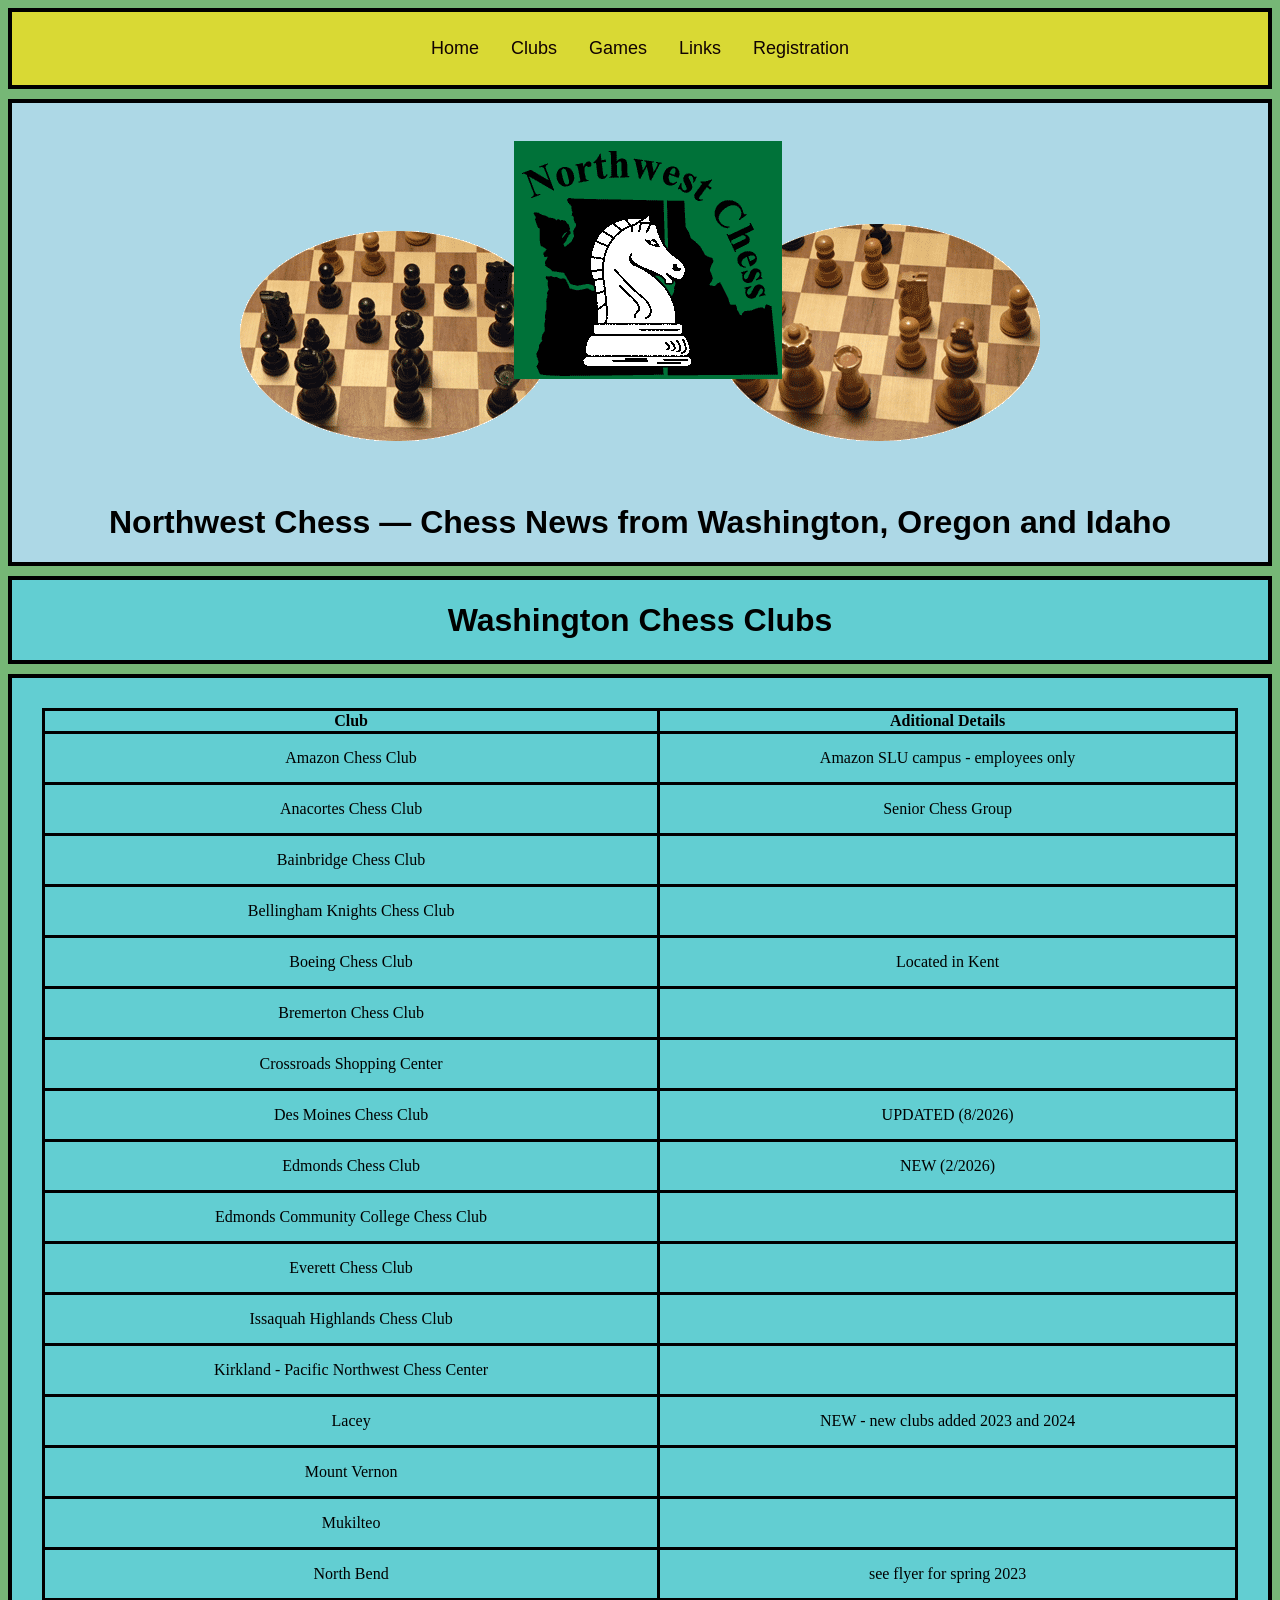
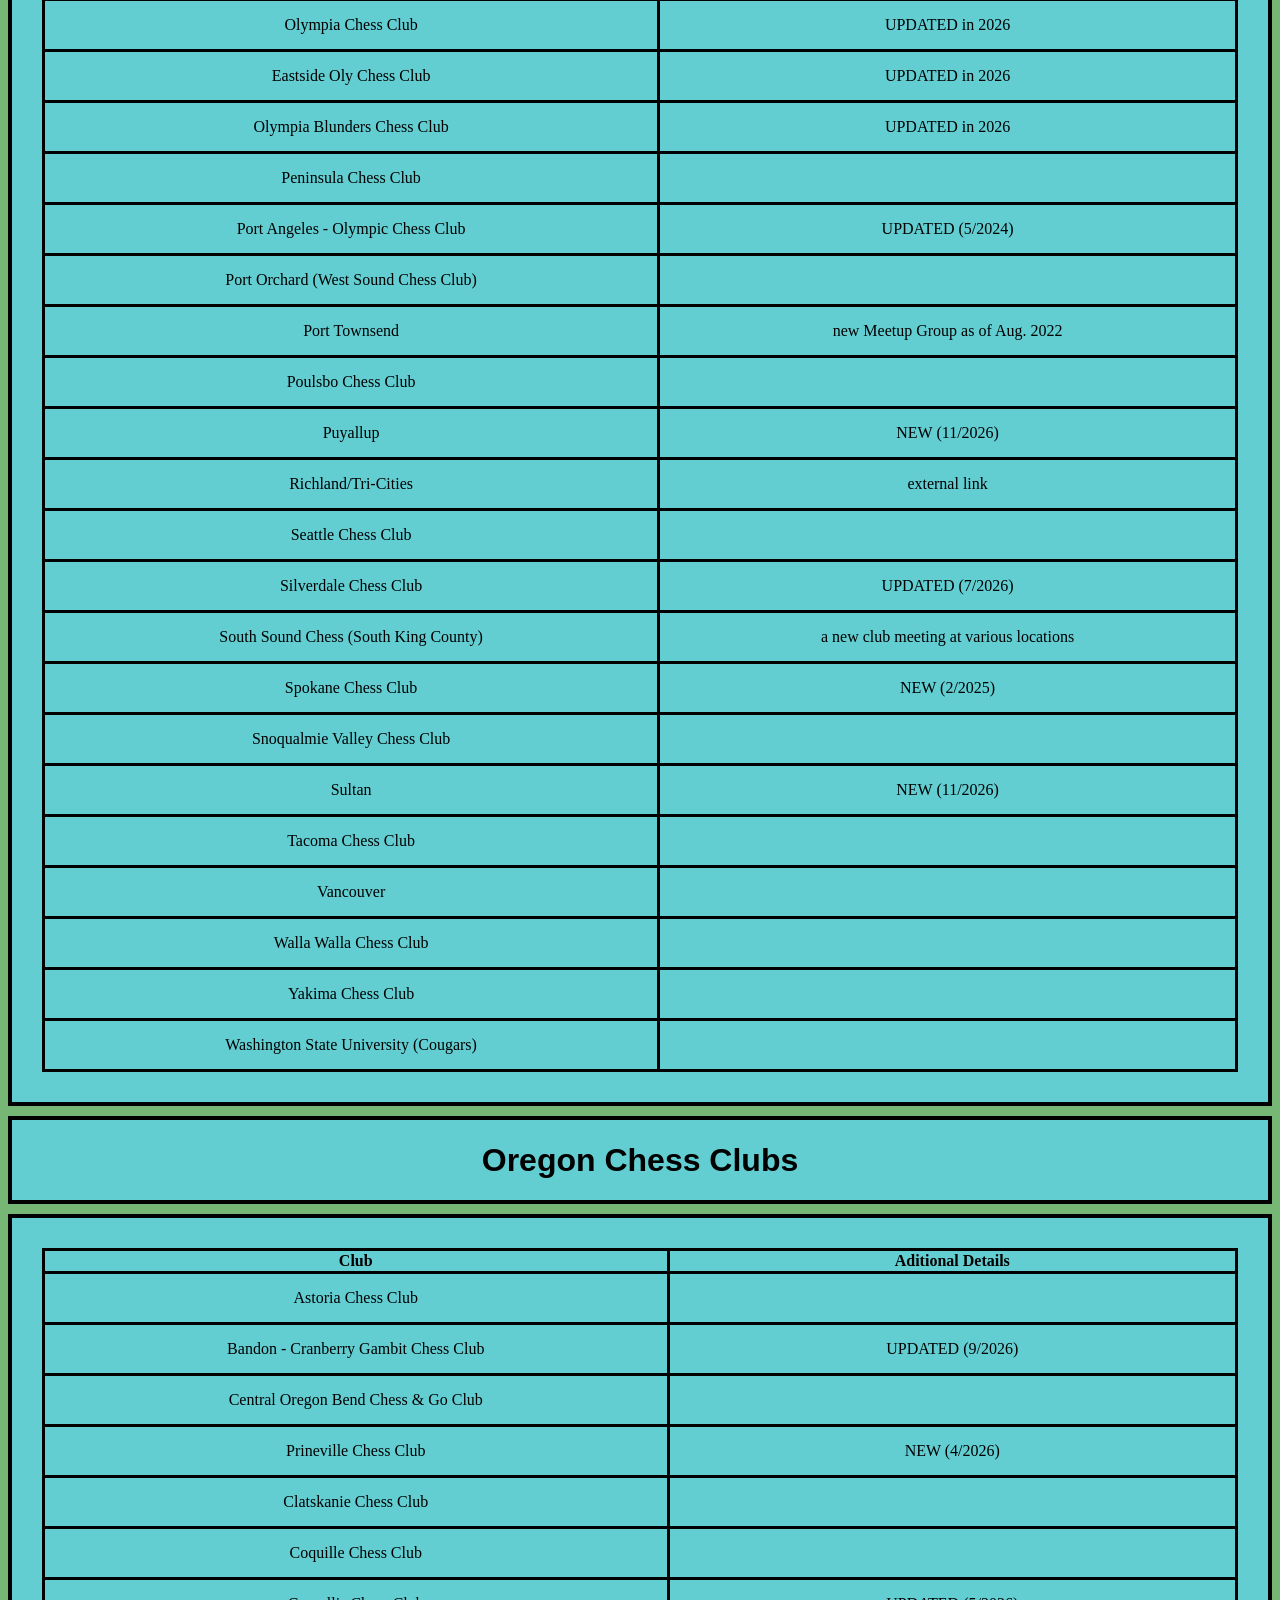
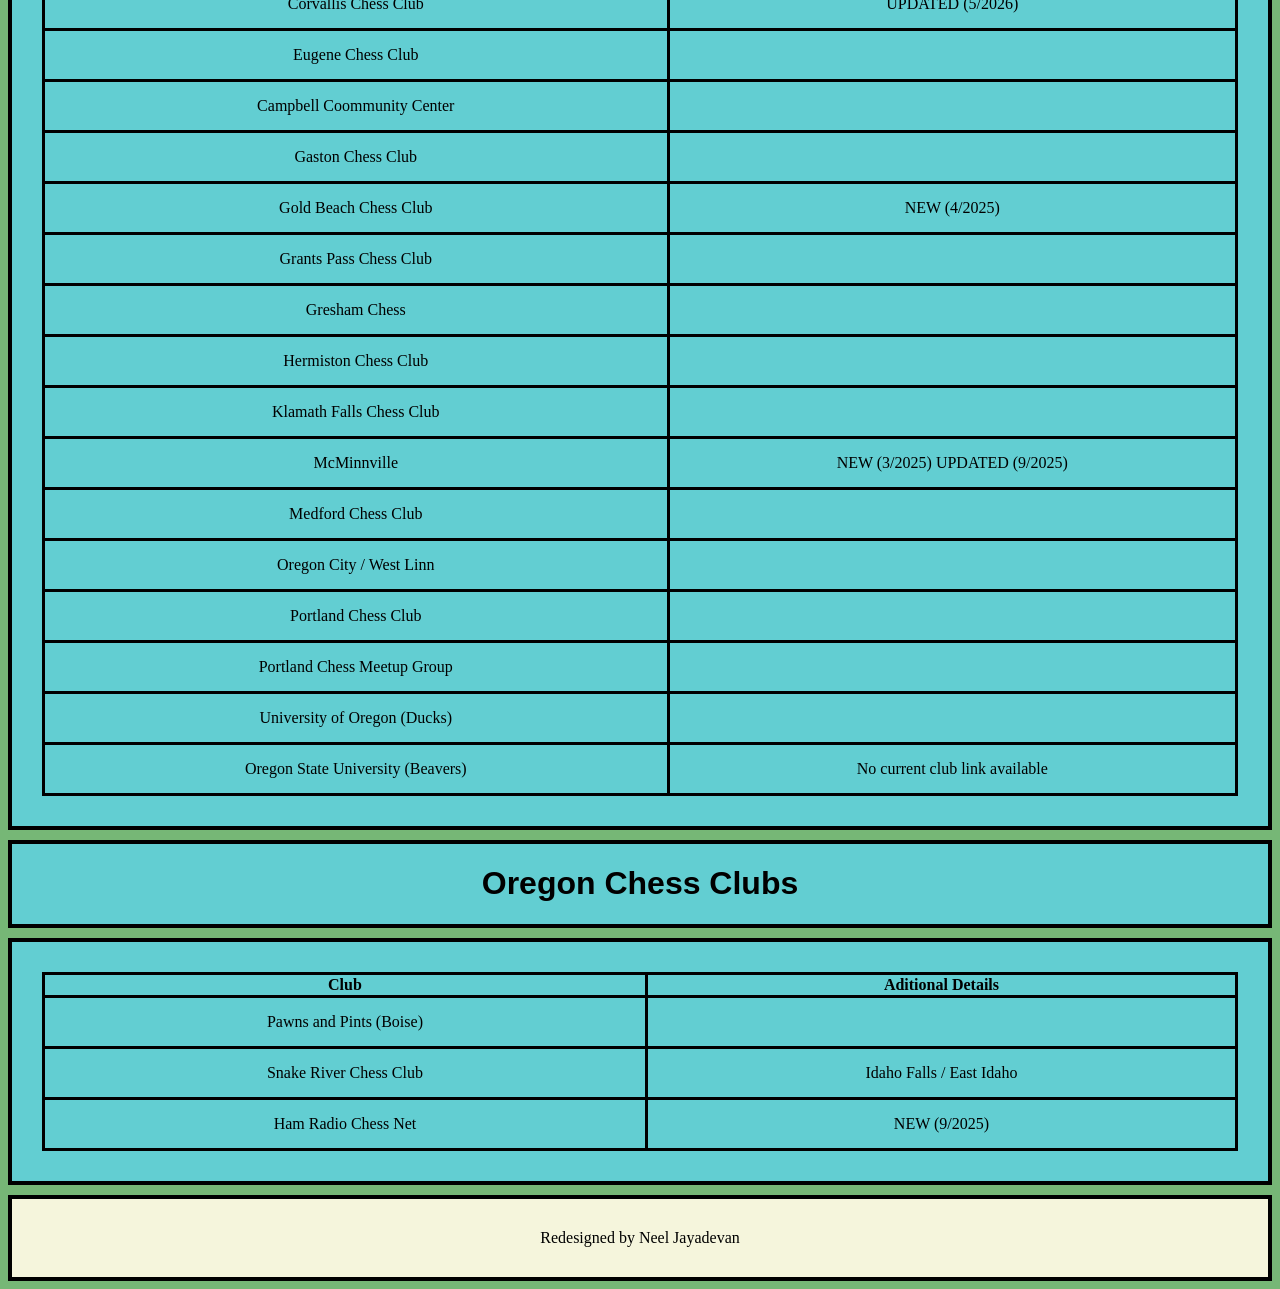
==== commit 472ca4a5: "new pages" ====
--- a/clubs.html
+++ b/clubs.html
@@ -14,7 +14,7 @@
                 <li><a href="clubs.html"><p>Clubs</p></a></li>
                 <li><a href="games.html"><p>Games</p></a></li>
                 <li><a href="links.html"><p>Links</p></a></li>
-                <li><a href=""><p>Registration</p></a></li>
+                <li><a href="registration.html"><p>Registration</p></a></li>
             </ul>
         </div>
         <div class="grid-item main-img"><img class="image1" src="images/NWC_banner.png">
@@ -308,7 +308,7 @@
                 </tr>
             </table>
         </div>
-        <div class="footers grid-item">
+        <div class="footers grid-item" style="grid-row: 9;">
             <footer>Redesigned by Neel Jayadevan</footer>
         </div>
     </div>
--- a/css/style.css
+++ b/css/style.css
@@ -121,6 +121,17 @@
     padding: 30px;
     background-color: rgb(98, 206, 210);
 }
+.table11 {
+    grid-row: 4;
+    grid-column: 1 / span 3;
+    padding: 30px;
+    background-color: rgb(98, 206, 210);
+}
+.headings11 {
+    grid-row: 3;
+    grid-column: 1 / span 3;
+    background-color: rgb(98, 206, 210);
+}
 .table2 {
     grid-row: 4;
     grid-column: 1 / span 3;
@@ -174,4 +185,29 @@
     grid-row: 7;
     grid-column: 1 / span 3;
     background-color: rgb(98, 206, 210);
+}
+.main111 {
+    grid-row: 4;
+    grid-column: 1 / span 3;
+    padding: 30px;
+}
+.main222 {
+    grid-row: 5;
+    grid-column: 1 / span 3;
+    padding: 30px;
+}
+.main333 {
+    grid-row: 6;
+    grid-column: 1 / span 3;
+    padding: 30px;
+}
+.main444 {
+    grid-row: 7;
+    grid-column: 1 / span 3;
+    padding: 30px;
+}
+.main555 {
+    grid-row: 8;
+    grid-column: 1 / span 3;
+    padding: 30px;
 }
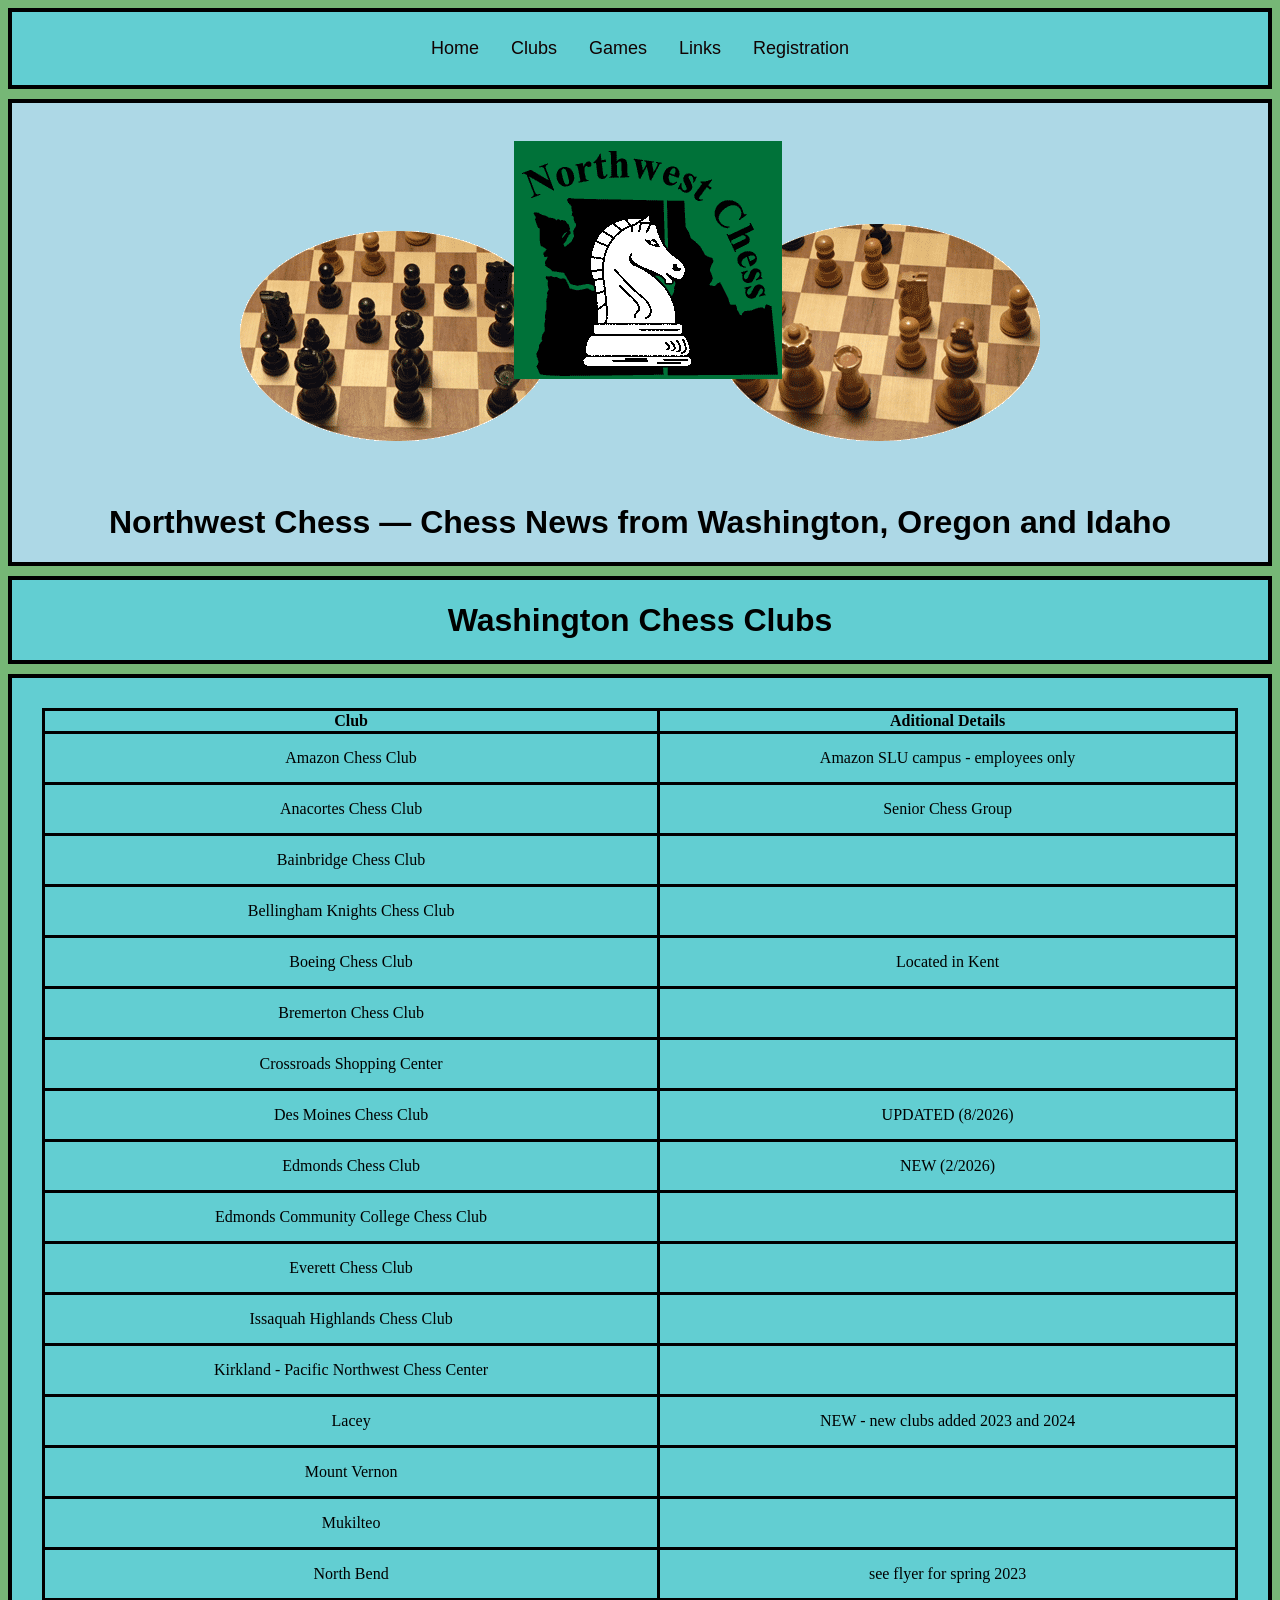
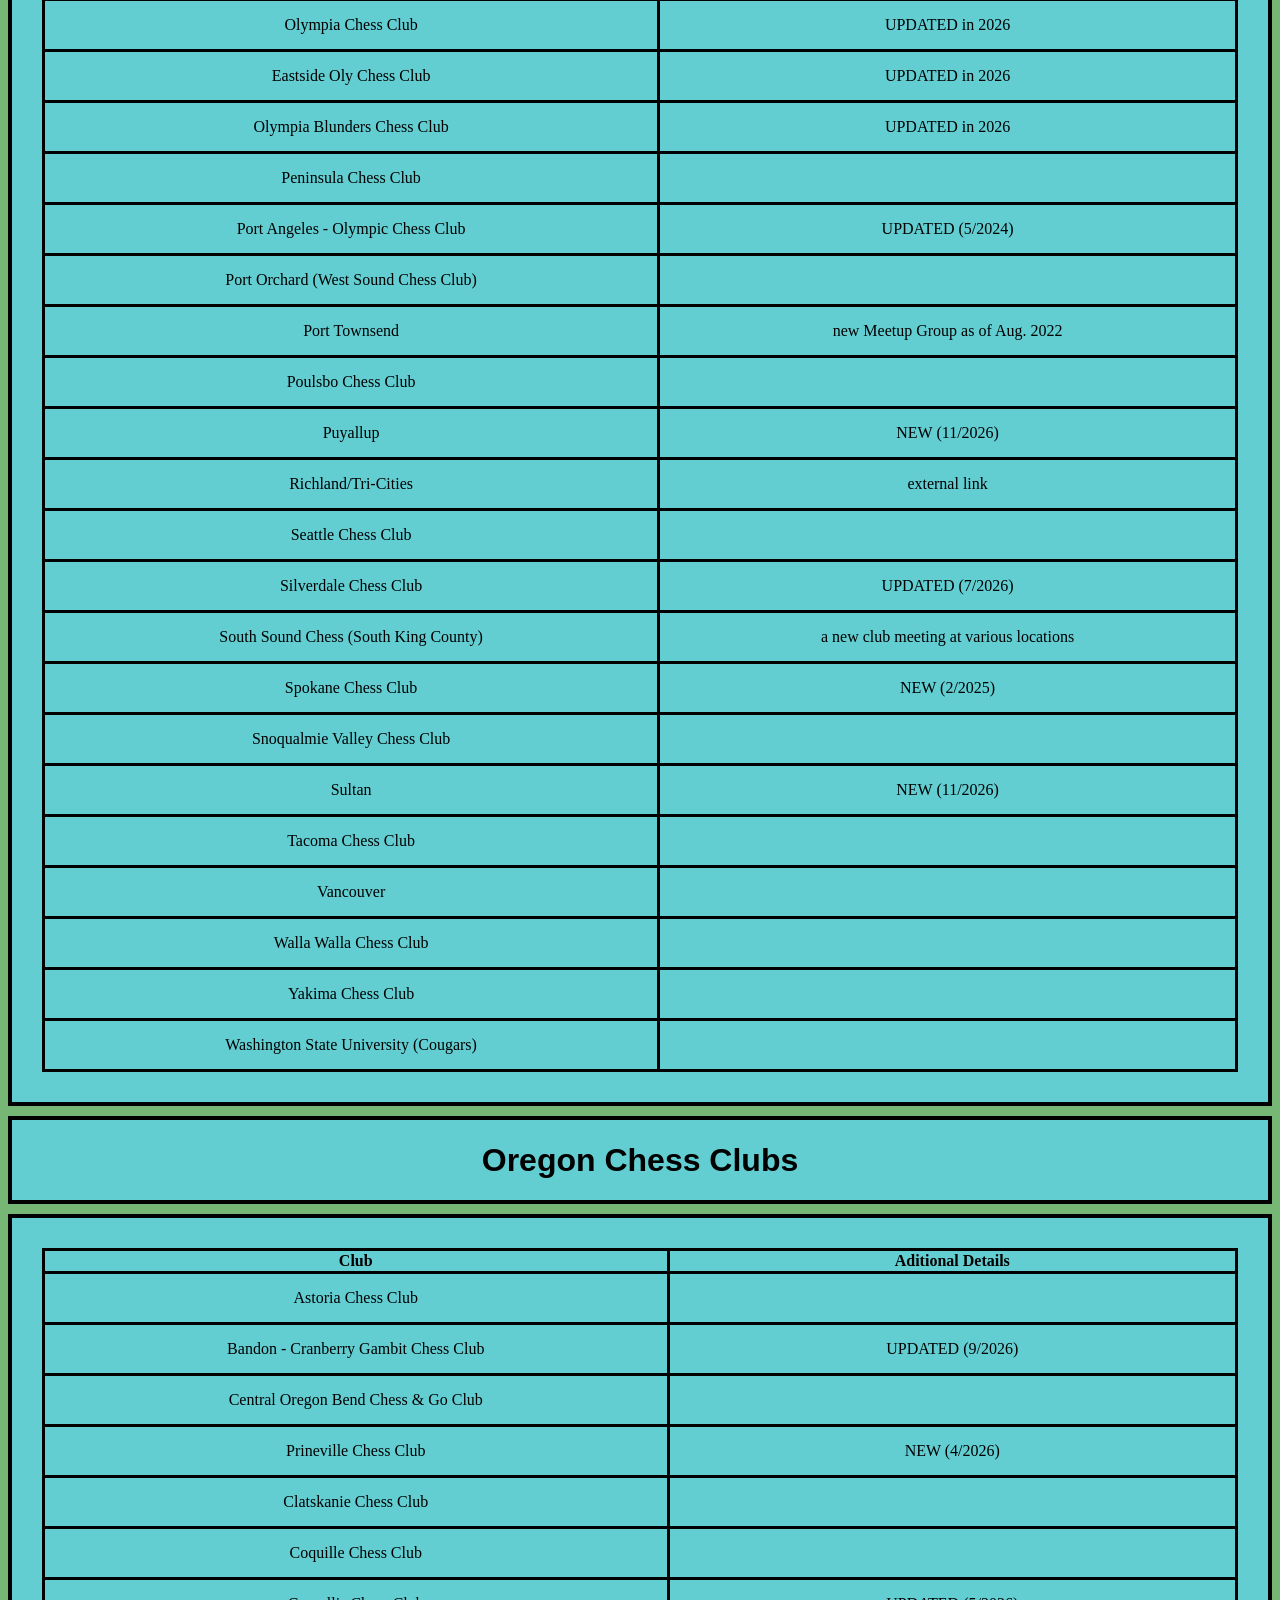
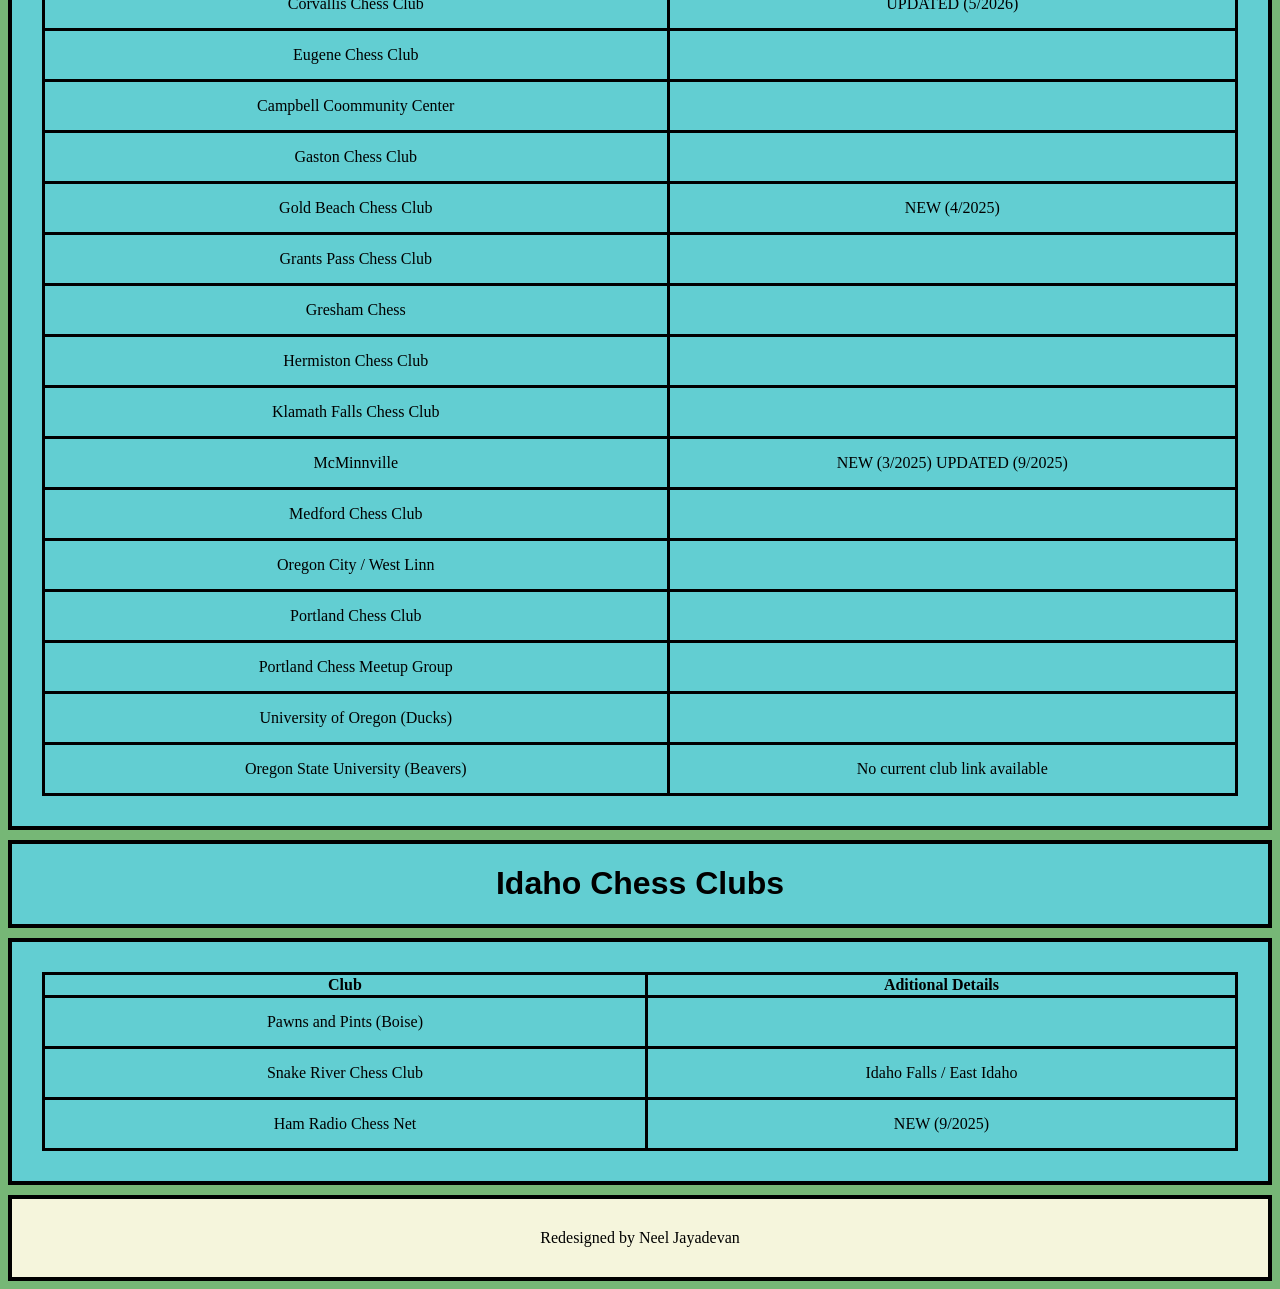
==== commit e1a4dc8f: "final site" ====
--- a/clubs.html
+++ b/clubs.html
@@ -8,7 +8,7 @@
 </head>
 <body>
     <div class="grid-container">
-        <div style="background-color: rgb(217, 217, 52);" class="nav-menu grid-item nav">
+        <div style="background-color: rgb(98, 206, 210);" class="nav-menu grid-item nav">
             <ul class="nav">
                 <li><a href="index.html"><p>Home</p></a></li>
                 <li><a href="clubs.html"><p>Clubs</p></a></li>
@@ -286,7 +286,7 @@
 
 
         <div class="grid-item headings4">
-            <h1>Oregon Chess Clubs</h1>
+            <h1>Idaho Chess Clubs</h1>
         </div>
         <div class="grid-item table4">
             <table style="border-collapse: collapse; width: 100%;">
--- a/css/style.css
+++ b/css/style.css
@@ -1,7 +1,6 @@
 
 .nav {
     list-style-type: none;
-    background-color: rgb(217, 217, 52);
     margin: 0;
     padding: 0;
     overflow: hidden;
@@ -10,6 +9,7 @@
     position: sticky;
     top: 0;
     z-index: 1000;
+    background-color: rgb(98, 206, 210);
 }
 ul.nav li a {
     display: block;
@@ -210,4 +210,16 @@
     grid-row: 8;
     grid-column: 1 / span 3;
     padding: 30px;
+}
+.main666 {
+    grid-row: 9;
+    grid-column: 1 / span 3;
+    padding: 30px;
+}
+button {
+    border: 4px solid black;
+    border-radius: 15%;
+    width: 80px;
+    height: 45px;
+    background-color: rgb(59, 159, 37);
 }
